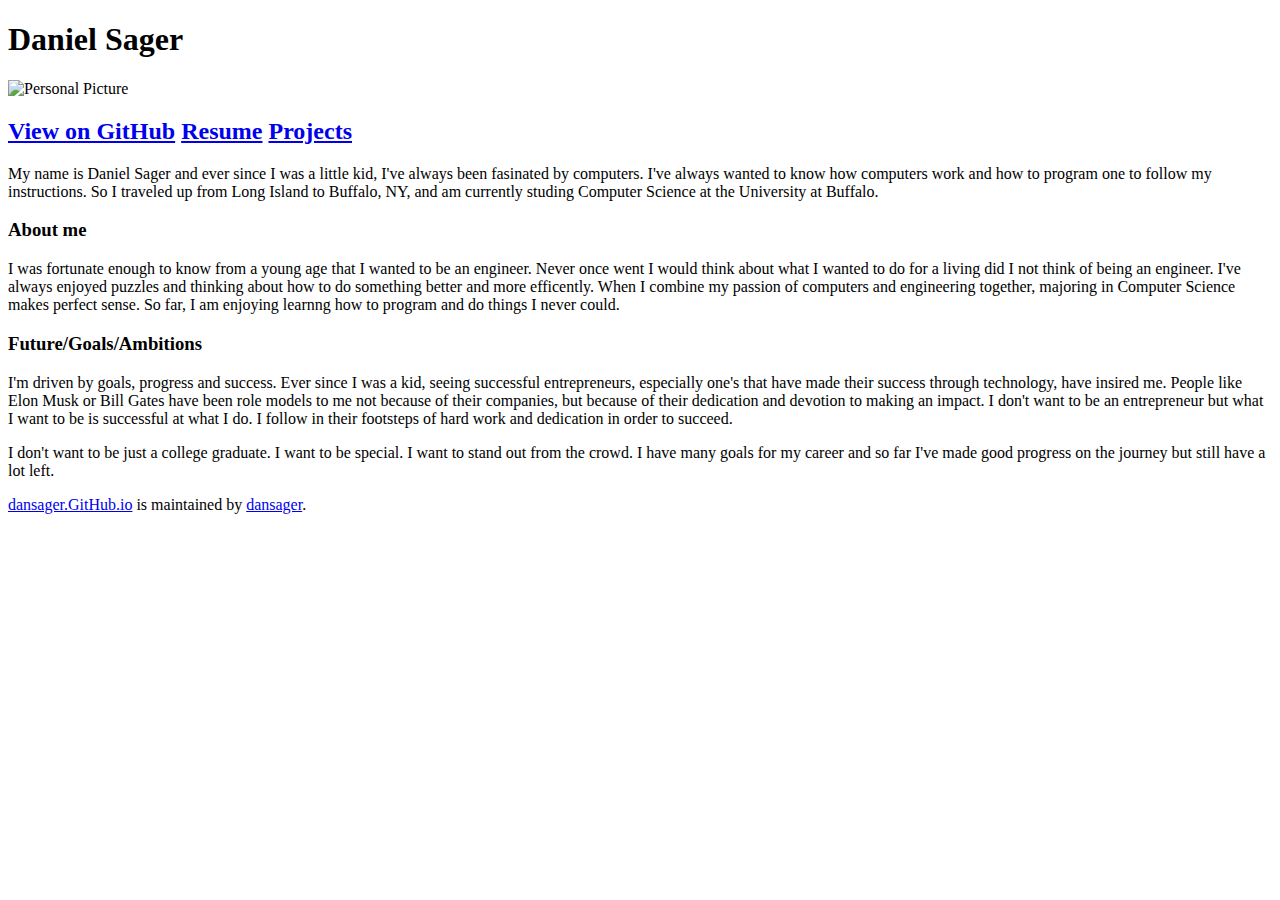
==== index.html @ de66503f "6" ====
<!DOCTYPE html>
<html lang="en-us">
  <head>
    <meta charset="UTF-8">
    <title>Daniel Sager's Personal Page</title>
    <meta name="viewport" content="width=device-width, initial-scale=1">
    <link rel="stylesheet" type="text/css" href="stylesheets/normalize.css" media="screen">
    <link href='https://fonts.googleapis.com/css?family=Open+Sans:400,700' rel='stylesheet' type='text/css'>
    <link rel="stylesheet" type="text/css" href="stylesheets/stylesheet.css" media="screen">
    <link rel="stylesheet" type="text/css" href="stylesheets/github-light.css" media="screen">
  </head>
  <body>
    <section class="page-header">
      <h1 class="project-name">Daniel Sager</h1>
      <img src="Photo.jpg" alt="Personal Picture" style="width:225x;height:225px;">
      <h2 class="project-tagline">
      <a href="https://github.com/DanSager" class="btn">View on GitHub</a>
	  <a href="dansager.guthub.io/resume.pdf" class="btn">Resume</a>
	  <a href="https://github.com/DanSager" class="btn">Projects</a>
	  </h2>
    </section>

    <section class="main-content">
      <h3>
<a id="welcome-to-github-pages" class="anchor" href="#welcome-to-github-pages" aria-hidden="true"><span aria-hidden="true" class="octicon octicon-link"></span></a></h3>

<p> My name is Daniel Sager and ever since I was a little kid, I've always been fasinated by computers. I've always wanted to know how computers work and how to program one to follow my instructions. So I traveled up from Long Island to Buffalo, NY, and am currently studing Computer Science at the University at Buffalo. </p>

<h3>
<a id="designer-templates" class="anchor" href="#designer-templates" aria-hidden="true"><span aria-hidden="true" class="octicon octicon-link"></span></a>About me</h3>

<p>I was fortunate enough to know from a young age that I wanted to be an engineer. Never once went I would think about what I wanted to do for a living did I not think of being an engineer. I've always enjoyed puzzles and thinking about how to do something better and more efficently. When I combine my passion of computers and engineering together, majoring in Computer Science makes perfect sense. So far, I am enjoying learnng how to program and do things I never could.</p>

<h3>
<a id="creating-pages-manually" class="anchor" href="#creating-pages-manually" aria-hidden="true"><span aria-hidden="true" class="octicon octicon-link"></span></a>Future/Goals/Ambitions</h3>

<p>I'm driven by goals, progress and success. Ever since I was a kid, seeing successful entrepreneurs, especially one's that have made their success through technology, have insired me. People like Elon Musk or Bill Gates have been role models to me not because of their companies, but because of their dedication and devotion to making an impact. I don't want to be an entrepreneur but what I want to be is successful at what I do. I follow in their footsteps of hard work and dedication in order to succeed.</p>
      <p>I don't want to be just a college graduate. I want to be special. I want to stand out from the crowd. I have many goals for my career and so far I've made good progress on the journey but still have a lot left. </p>




      <footer class="site-footer">
        <span class="site-footer-owner"><a href="https://github.com/DanSager/dansager.github.io">dansager.GitHub.io</a> is maintained by <a href="https://github.com/DanSager">dansager</a>.</span>
      </footer>

    </section>

  
  </body>
</html>
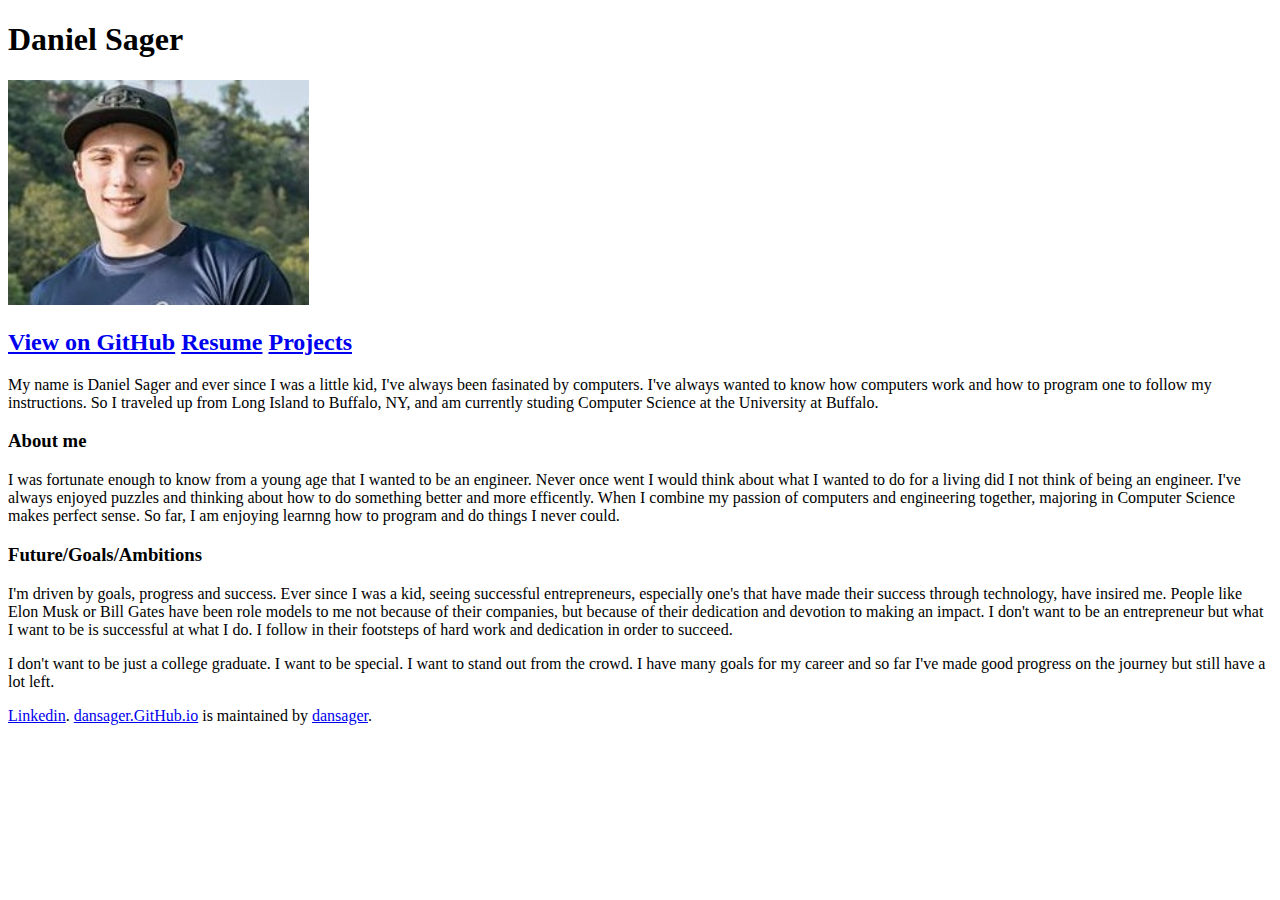
==== commit de4b8681: "6" ====
--- a/index.html
+++ b/index.html
@@ -15,7 +15,7 @@
       <img src="Photo.jpg" alt="Personal Picture" style="width:225x;height:225px;">
       <h2 class="project-tagline">
       <a href="https://github.com/DanSager" class="btn">View on GitHub</a>
-	  <a href="dansager.guthub.io/resume.pdf" class="btn">Resume</a>
+	  <a target="_blank" href="https://dansager.github.io/resume.pdf" class="btn">Resume</a>
 	  <a href="https://github.com/DanSager" class="btn">Projects</a>
 	  </h2>
     </section>
@@ -41,6 +41,7 @@
 
 
       <footer class="site-footer">
+		<span class="site-footer-owner"><a href="https://www.linkedin.com/in/daniel-w-sager">Linkedin</a>.</span>
         <span class="site-footer-owner"><a href="https://github.com/DanSager/dansager.github.io">dansager.GitHub.io</a> is maintained by <a href="https://github.com/DanSager">dansager</a>.</span>
       </footer>
 
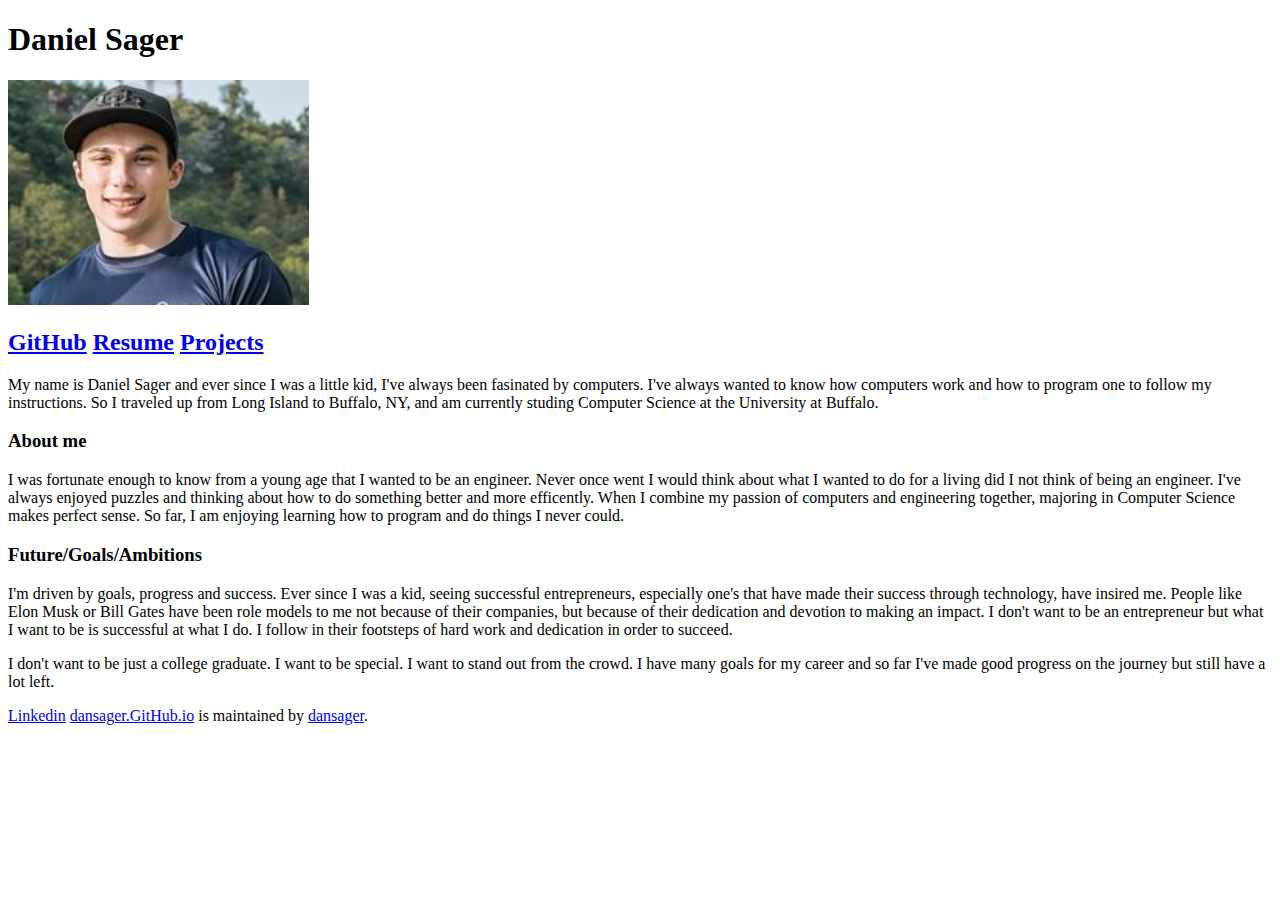
==== commit 7315eed7: "FIX Projects" ====
--- a/index.html
+++ b/index.html
@@ -14,9 +14,9 @@
       <h1 class="project-name">Daniel Sager</h1>
       <img src="Photo.jpg" alt="Personal Picture" style="width:225x;height:225px;">
       <h2 class="project-tagline">
-      <a href="https://github.com/DanSager" class="btn">View on GitHub</a>
+      <a href="https://github.com/DanSager" class="btn">GitHub</a>
 	  <a target="_blank" href="https://dansager.github.io/resume.pdf" class="btn">Resume</a>
-	  <a href="https://github.com/DanSager" class="btn">Projects</a>
+	  <a href="https://dansager.github.io/projects" class="btn">Projects</a>
 	  </h2>
     </section>
 
@@ -29,7 +29,7 @@
 <h3>
 <a id="designer-templates" class="anchor" href="#designer-templates" aria-hidden="true"><span aria-hidden="true" class="octicon octicon-link"></span></a>About me</h3>
 
-<p>I was fortunate enough to know from a young age that I wanted to be an engineer. Never once went I would think about what I wanted to do for a living did I not think of being an engineer. I've always enjoyed puzzles and thinking about how to do something better and more efficently. When I combine my passion of computers and engineering together, majoring in Computer Science makes perfect sense. So far, I am enjoying learnng how to program and do things I never could.</p>
+<p>I was fortunate enough to know from a young age that I wanted to be an engineer. Never once went I would think about what I wanted to do for a living did I not think of being an engineer. I've always enjoyed puzzles and thinking about how to do something better and more efficently. When I combine my passion of computers and engineering together, majoring in Computer Science makes perfect sense. So far, I am enjoying learning how to program and do things I never could.</p>
 
 <h3>
 <a id="creating-pages-manually" class="anchor" href="#creating-pages-manually" aria-hidden="true"><span aria-hidden="true" class="octicon octicon-link"></span></a>Future/Goals/Ambitions</h3>
@@ -41,7 +41,7 @@
 
 
       <footer class="site-footer">
-		<span class="site-footer-owner"><a href="https://www.linkedin.com/in/daniel-w-sager">Linkedin</a>.</span>
+		<span class="site-footer-owner"><a href="https://www.linkedin.com/in/daniel-sager">Linkedin</a></span>
         <span class="site-footer-owner"><a href="https://github.com/DanSager/dansager.github.io">dansager.GitHub.io</a> is maintained by <a href="https://github.com/DanSager">dansager</a>.</span>
       </footer>
 
